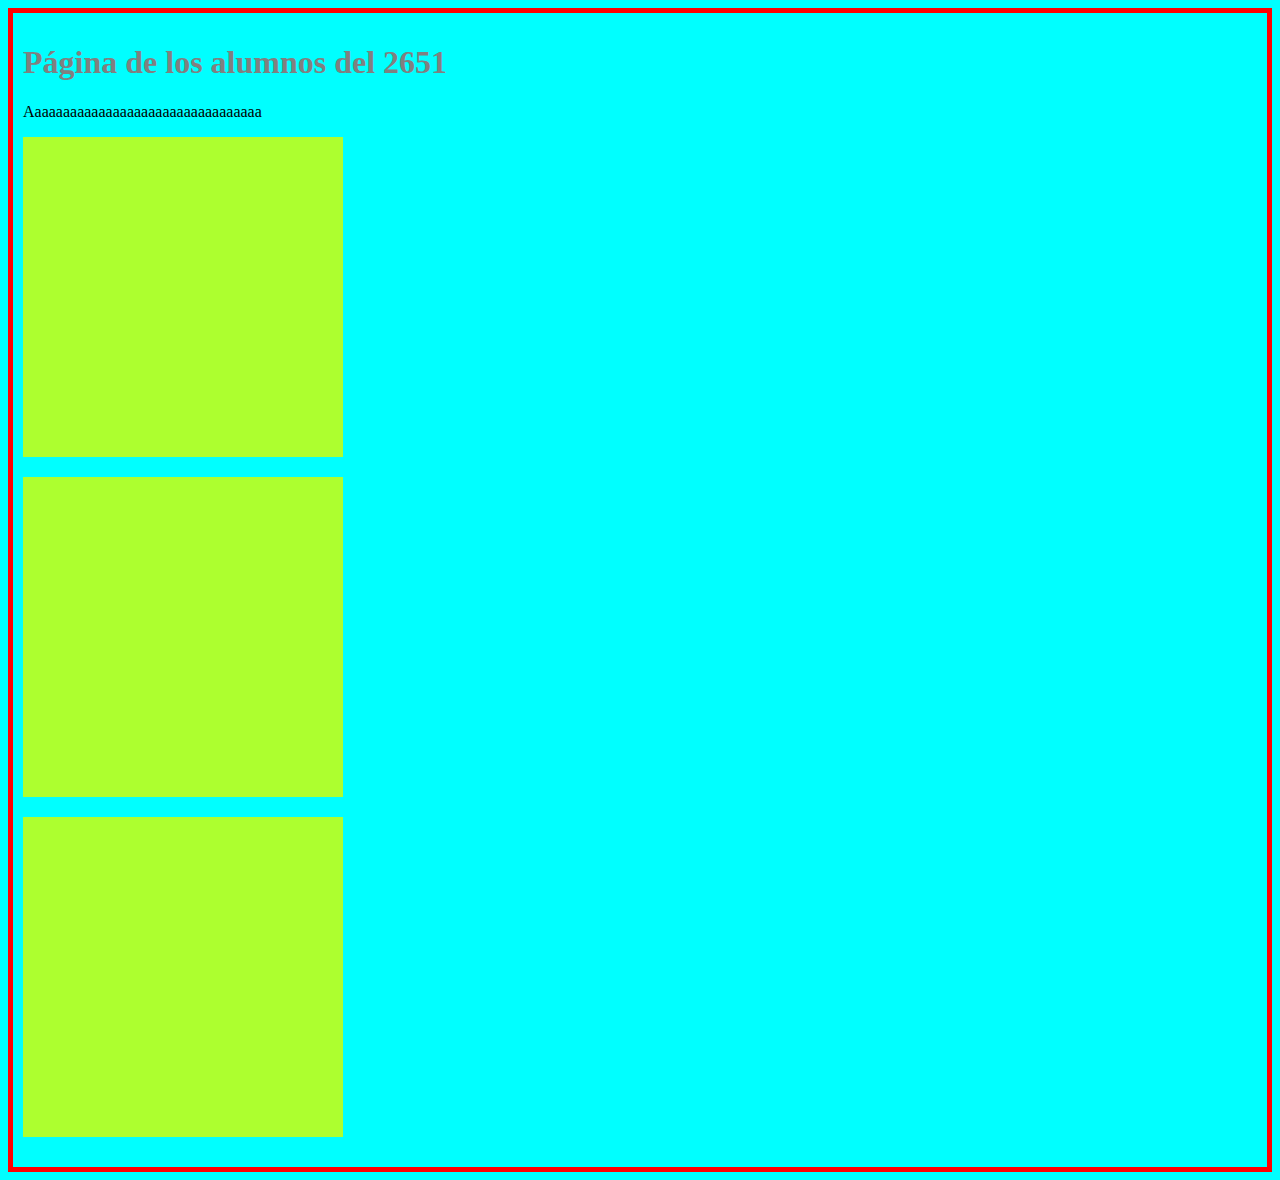
==== alumnos.html @ ba20fcca "new file:   CSS/Styles.css 	new file:   alumnos.html 	modified:   index.html" ====
<!DOCTYPE html>
<html lang="en">
<head>
    <meta charset="UTF-8">
    <meta name="viewport" content="width=device-width, initial-scale=1.0">
    <title>Página de los alumnos</title>
    <style>
       body{
        background-color: cyan;
        border: 5px solid red;
        padding:10px;
       } 

       h1{
        color:grey;
       }

       .caja{
        width: 300px;
        height: 300px;
        background-color: greenyellow;
        margin-bottom: 20px;
        padding: 10px;
       }
    </style>
</head>
<body>
    <h1>Página de los alumnos del 2651</h1>
    <p>Aaaaaaaaaaaaaaaaaaaaaaaaaaaaaaaaa</p>
    <div class="caja"></div>
    <div class="caja"></div>
    <div class="caja"></div>
</body>
</html>
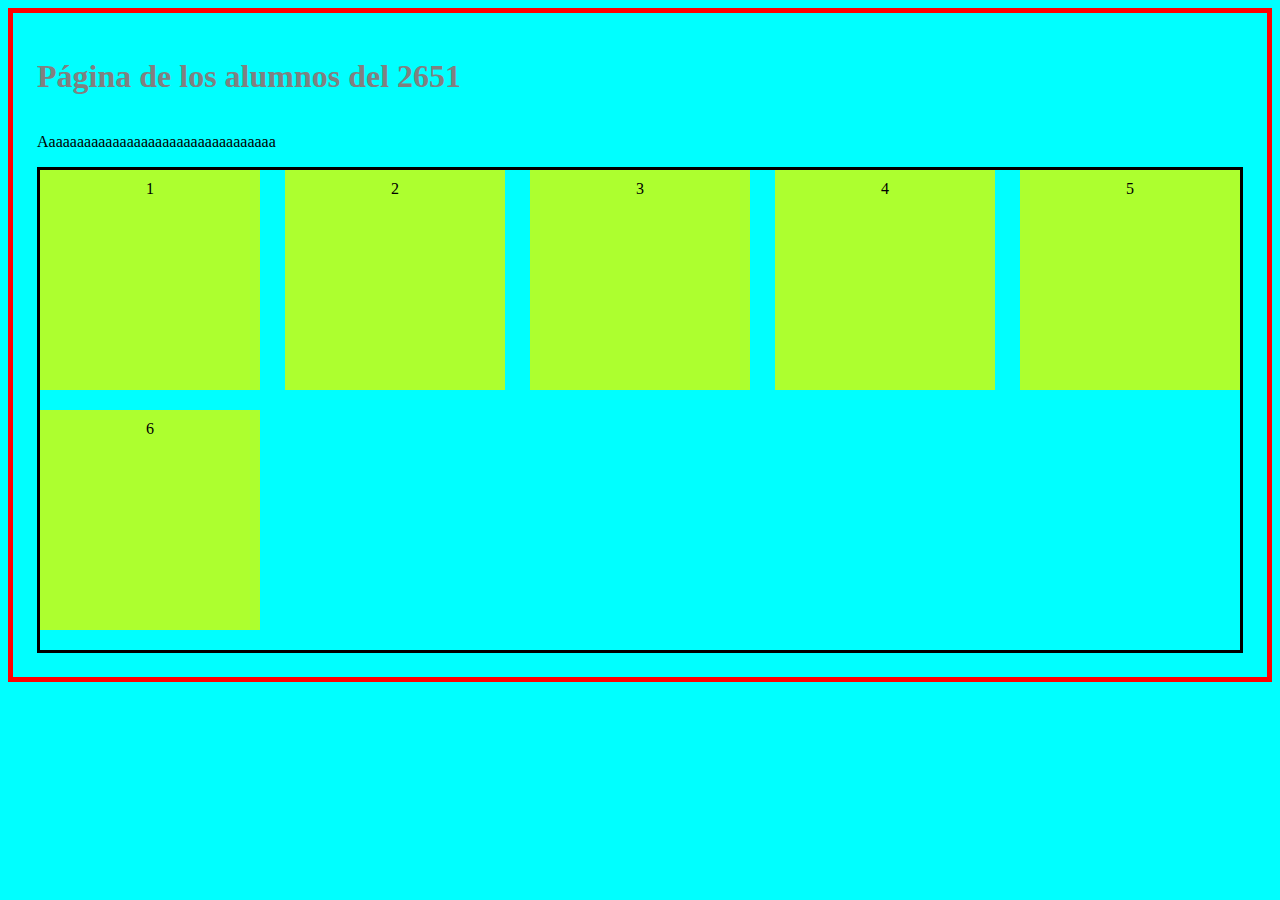
==== commit 6317dd4d: "modified:   alumnos.html" ====
--- a/alumnos.html
+++ b/alumnos.html
@@ -8,27 +8,42 @@
        body{
         background-color: cyan;
         border: 5px solid red;
-        padding:10px;
+        padding:1.5rem;
+        display: flex;
+        flex-direction: column;
        } 
 
        h1{
         color:grey;
        }
 
+       .contenedor{
+        display: flex;
+        border: 3px solid black;
+        justify-content: space-between;
+        flex-wrap: wrap;
+       }
+
        .caja{
-        width: 300px;
-        height: 300px;
+        width: 200px;
+        height: 200px;
         background-color: greenyellow;
         margin-bottom: 20px;
         padding: 10px;
+        text-align: center;
        }
     </style>
 </head>
 <body>
     <h1>Página de los alumnos del 2651</h1>
     <p>Aaaaaaaaaaaaaaaaaaaaaaaaaaaaaaaaa</p>
-    <div class="caja"></div>
-    <div class="caja"></div>
-    <div class="caja"></div>
+    <div class="contenedor">
+        <div class="caja">1</div>
+        <div class="caja">2</div>
+        <div class="caja">3</div>
+        <div class="caja">4</div>
+        <div class="caja">5</div>
+        <div class="caja">6</div>
+    </div>
 </body>
 </html>